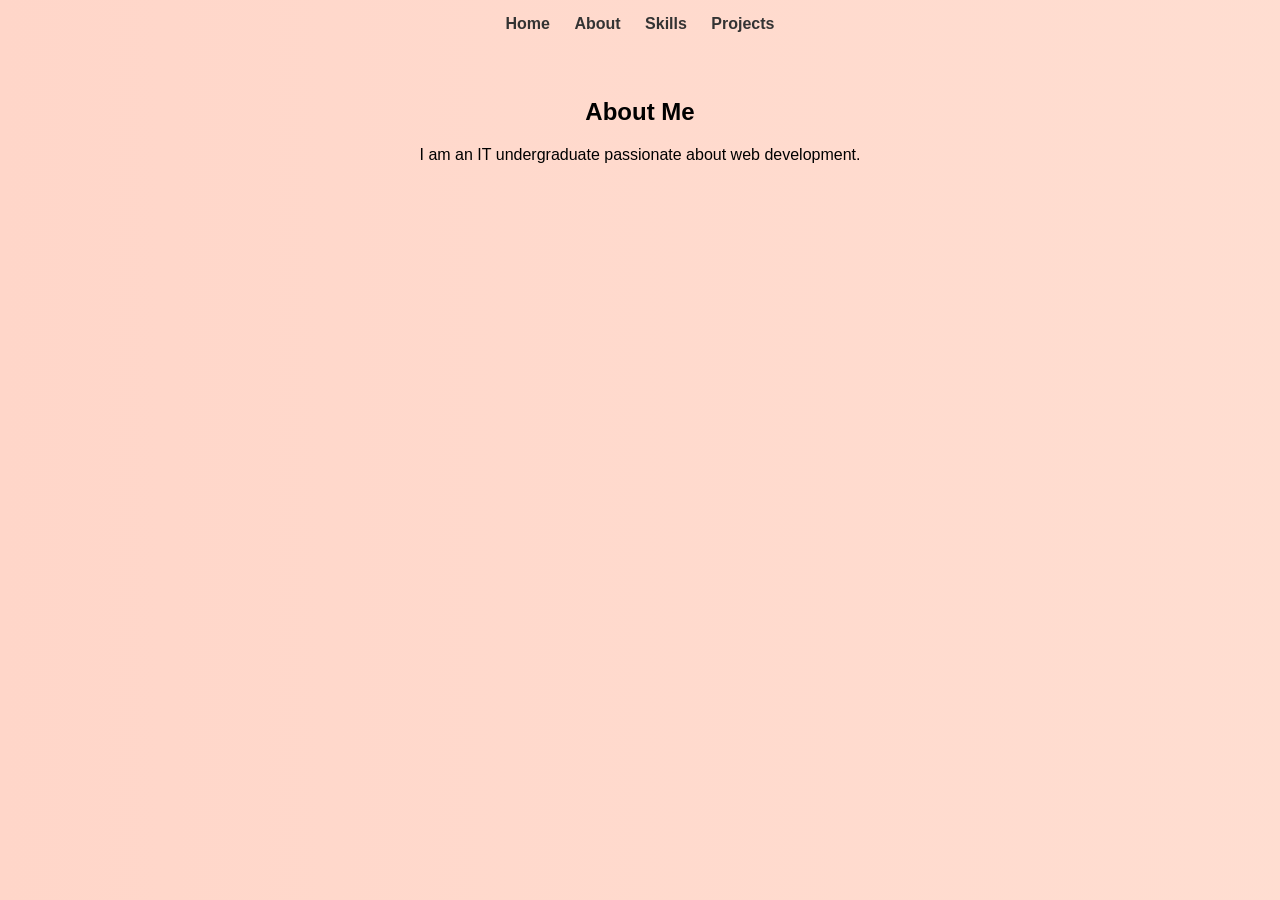
==== about.html @ 66fd2f3f "commit changes" ====
<!DOCTYPE html>
<html>
<head>
  <title>About</title>
  <link rel="stylesheet" href="style.css">
</head>
<body>

<nav>
  <a href="index.html">Home</a>
  <a href="about.html">About</a>
  <a href="skills.html">Skills</a>
  <a href="projects.html">Projects</a>
</nav>

<section class="fade">
  <h2>About Me</h2>
  <p>I am an IT undergraduate passionate about web development.</p>
</section>

<script src="script.js"></script>
</body>
</html>
---- style.css ----
body {
  margin: 0;
  font-family: Arial;
  background: linear-gradient(270deg, #ffffff, #ffe5d9, #ffd6c9);
  background-size: 400% 400%;
  animation: bgMove 10s ease infinite;
}

@keyframes bgMove {
  0% { background-position: 0% }
  50% { background-position: 100% }
  100% { background-position: 0% }
}

nav {
  text-align: center;
  padding: 15px;
}

nav a {
  margin: 10px;
  text-decoration: none;
  color: #333;
  font-weight: bold;
}

header, section {
  text-align: center;
  margin-top: 50px;
}

/* Fade animation */
.fade {
  opacity: 0;
  transform: translateY(20px);
  transition: all 1s ease;
}

.fade.show {
  opacity: 1;
  transform: translateY(0);
}
.project {
  background: white;
  margin: 15px auto;
  padding: 15px;
  width: 60%;
  border-radius: 10px;
  transition: transform 0.3s;
}

.project:hover {
  transform: scale(1.05);
}
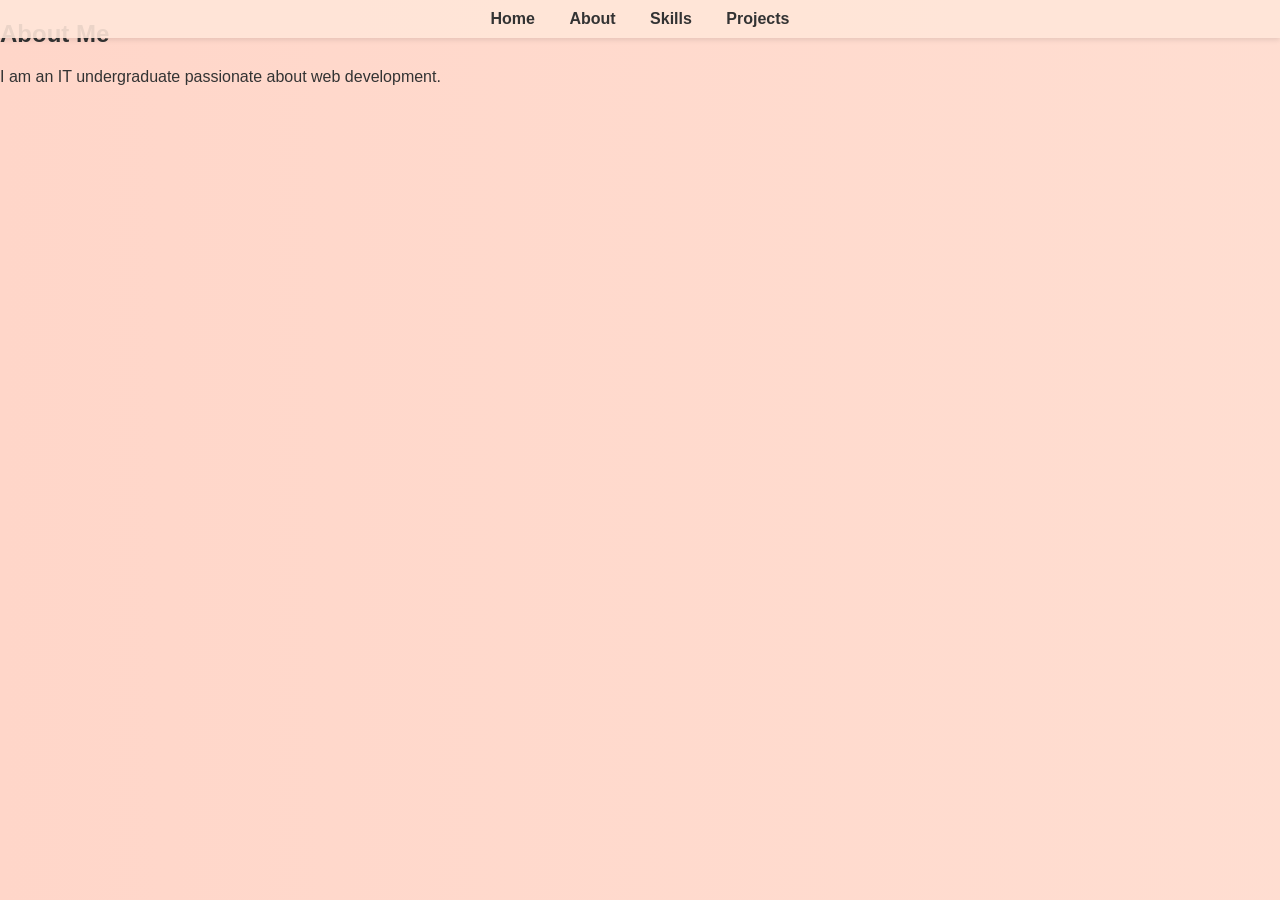
==== commit 0fc962c9: "i" ====
--- a/about.html
+++ b/about.html
@@ -1,23 +1,23 @@
-<!DOCTYPE html>
-<html>
-<head>
-  <title>About</title>
-  <link rel="stylesheet" href="style.css">
-</head>
-<body>
-
-<nav>
-  <a href="index.html">Home</a>
-  <a href="about.html">About</a>
-  <a href="skills.html">Skills</a>
-  <a href="projects.html">Projects</a>
-</nav>
-
-<section class="fade">
-  <h2>About Me</h2>
-  <p>I am an IT undergraduate passionate about web development.</p>
-</section>
-
-<script src="script.js"></script>
-</body>
-</html>
+<!DOCTYPE html>
+<html>
+<head>
+  <title>About</title>
+  <link rel="stylesheet" href="style1.css">
+</head>
+<body>
+
+<nav>
+  <a href="index.html">Home</a>
+  <a href="about.html">About</a>
+  <a href="skills.html">Skills</a>
+  <a href="projects.html">Projects</a>
+</nav>
+
+<section class="fade">
+  <h2>About Me</h2>
+  <p>I am an IT undergraduate passionate about web development.</p>
+</section>
+
+<script src="script.js"></script>
+</body>
+</html>
--- a/style1.css
+++ b/style1.css
@@ -0,0 +1,74 @@
+body {
+  margin: 0;
+  font-family: 'Segoe UI', Tahoma, Geneva, Verdana, sans-serif;
+  background: linear-gradient(270deg, #ffffff, #ffe5d9, #ffd6c9);
+  background-size: 400% 400%;
+  animation: bgMove 10s ease infinite;
+  color: #333;
+}
+
+@keyframes bgMove {
+  0% { background-position: 0% }
+  50% { background-position: 100% }
+  100% { background-position: 0% }
+}
+
+nav {
+  position: fixed;
+  top: 0;
+  width: 100%;
+  background: rgba(255, 230, 217, 0.9);
+  padding: 10px 0;
+  text-align: center;
+  box-shadow: 0 2px 5px rgba(0,0,0,0.1);
+  z-index: 1000;
+}
+
+nav a {
+  margin: 0 15px;
+  text-decoration: none;
+  color: #333;
+  font-weight: bold;
+  padding-bottom: 5px;
+  transition: color 0.3s, border-bottom 0.3s;
+  border-bottom: 3px solid transparent;
+}
+
+nav a.active,
+nav a:hover {
+  color: #ff8c6b;
+  border-bottom: 3px solid #ff8c6b;
+}
+
+main {
+  padding-top: 70px;
+  max-width: 800px;
+  margin: auto;
+}
+
+.section {
+  display: none;
+  opacity: 0;
+  transform: translateY(20px);
+  transition: opacity 0.7s ease, transform 0.7s ease;
+  padding: 40px 20px;
+}
+
+.section.active {
+  display: block;
+  opacity: 1;
+  transform: translateY(0);
+}
+
+.project-card {
+  background: rgba(255,255,255,0.9);
+  padding: 20px;
+  margin: 20px 0;
+  border-radius: 15px;
+  box-shadow: 0 5px 15px rgba(0,0,0,0.1);
+  transition: transform 0.3s;
+}
+
+.project-card:hover {
+  transform: translateY(-5px);
+}
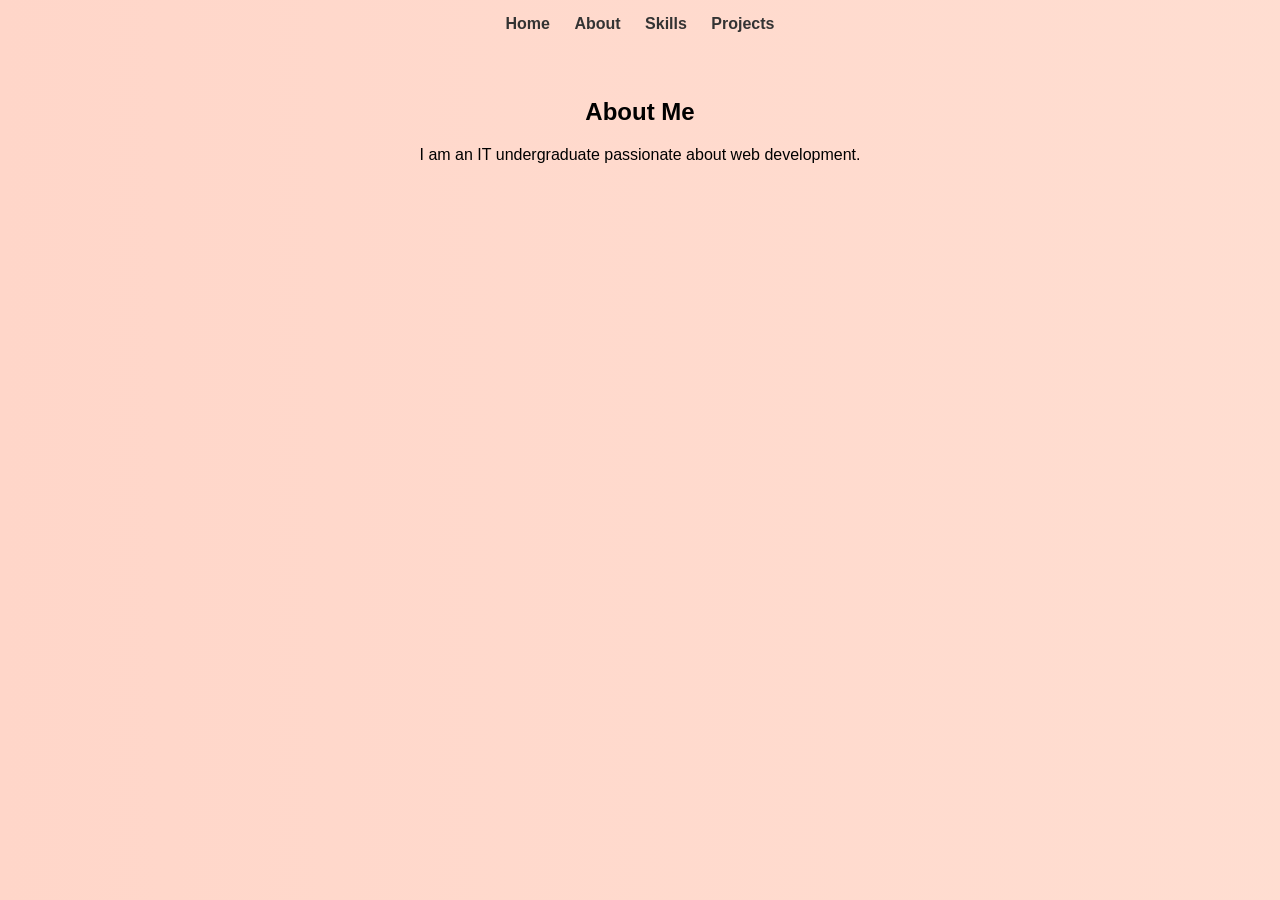
==== commit 2449a976: "i" ====
--- a/about.html
+++ b/about.html
@@ -2,7 +2,7 @@
 <html>
 <head>
   <title>About</title>
-  <link rel="stylesheet" href="style1.css">
+  <link rel="stylesheet" href="style.css">
 </head>
 <body>
 
--- a/style.css
+++ b/style.css
@@ -0,0 +1,54 @@
+body {
+  margin: 0;
+  font-family: Arial;
+  background: linear-gradient(270deg, #ffffff, #ffe5d9, #ffd6c9);
+  background-size: 400% 400%;
+  animation: bgMove 10s ease infinite;
+}
+
+@keyframes bgMove {
+  0% { background-position: 0% }
+  50% { background-position: 100% }
+  100% { background-position: 0% }
+}
+
+nav {
+  text-align: center;
+  padding: 15px;
+}
+
+nav a {
+  margin: 10px;
+  text-decoration: none;
+  color: #333;
+  font-weight: bold;
+}
+
+header, section {
+  text-align: center;
+  margin-top: 50px;
+}
+
+/* Fade animation */
+.fade {
+  opacity: 0;
+  transform: translateY(20px);
+  transition: all 1s ease;
+}
+
+.fade.show {
+  opacity: 1;
+  transform: translateY(0);
+}
+.project {
+  background: white;
+  margin: 15px auto;
+  padding: 15px;
+  width: 60%;
+  border-radius: 10px;
+  transition: transform 0.3s;
+}
+
+.project:hover {
+  transform: scale(1.05);
+}
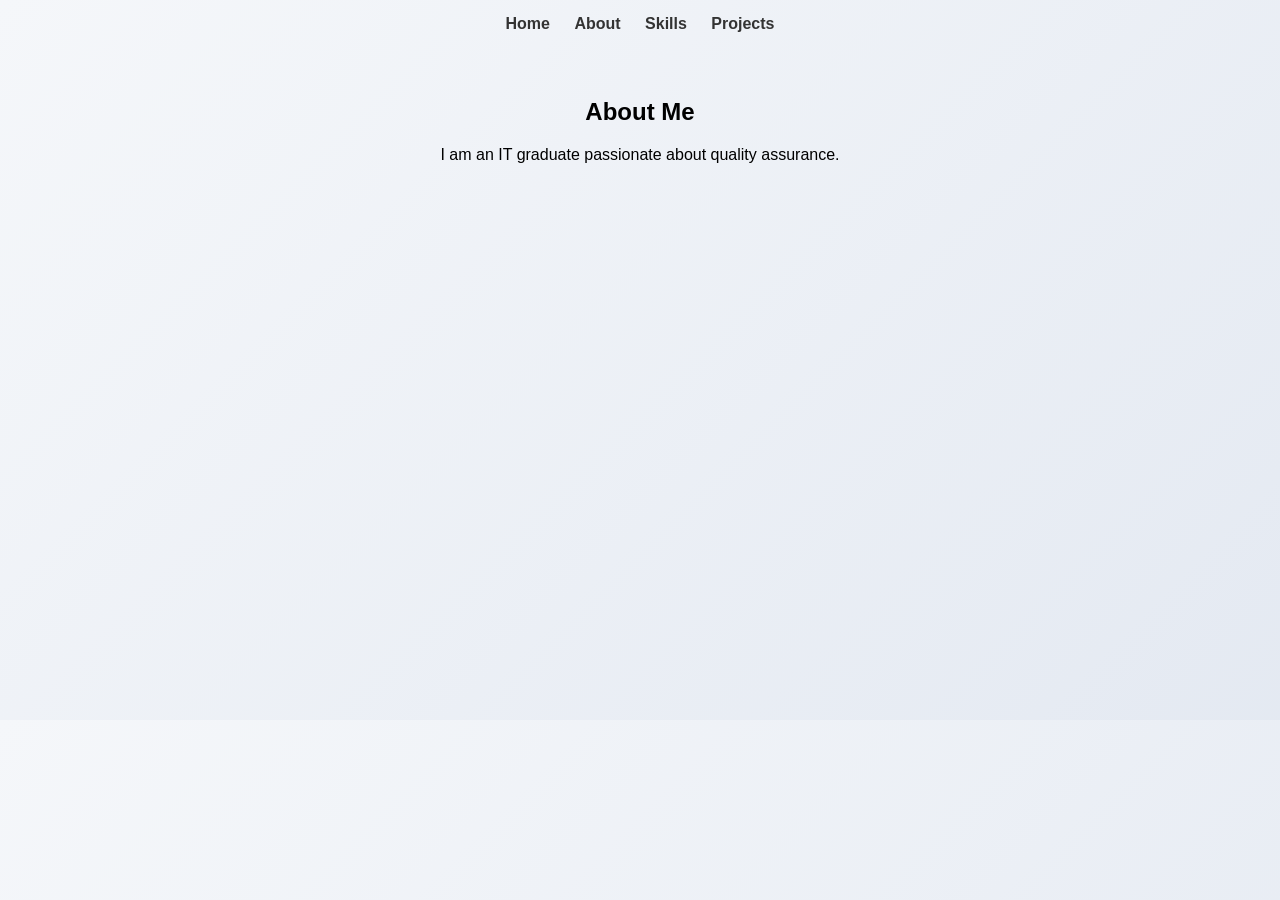
==== commit 3ced12ca: "i" ====
--- a/about.html
+++ b/about.html
@@ -15,7 +15,7 @@
 
 <section class="fade">
   <h2>About Me</h2>
-  <p>I am an IT undergraduate passionate about web development.</p>
+  <p>I am an IT graduate passionate about quality assurance.</p>
 </section>
 
 <script src="script.js"></script>
--- a/style.css
+++ b/style.css
@@ -1,7 +1,7 @@
 body {
   margin: 0;
   font-family: Arial;
-  background: linear-gradient(270deg, #ffffff, #ffe5d9, #ffd6c9);
+  background: linear-gradient(135deg, #f5f7fa 0%, #c3cfe2 100%);
   background-size: 400% 400%;
   animation: bgMove 10s ease infinite;
 }
